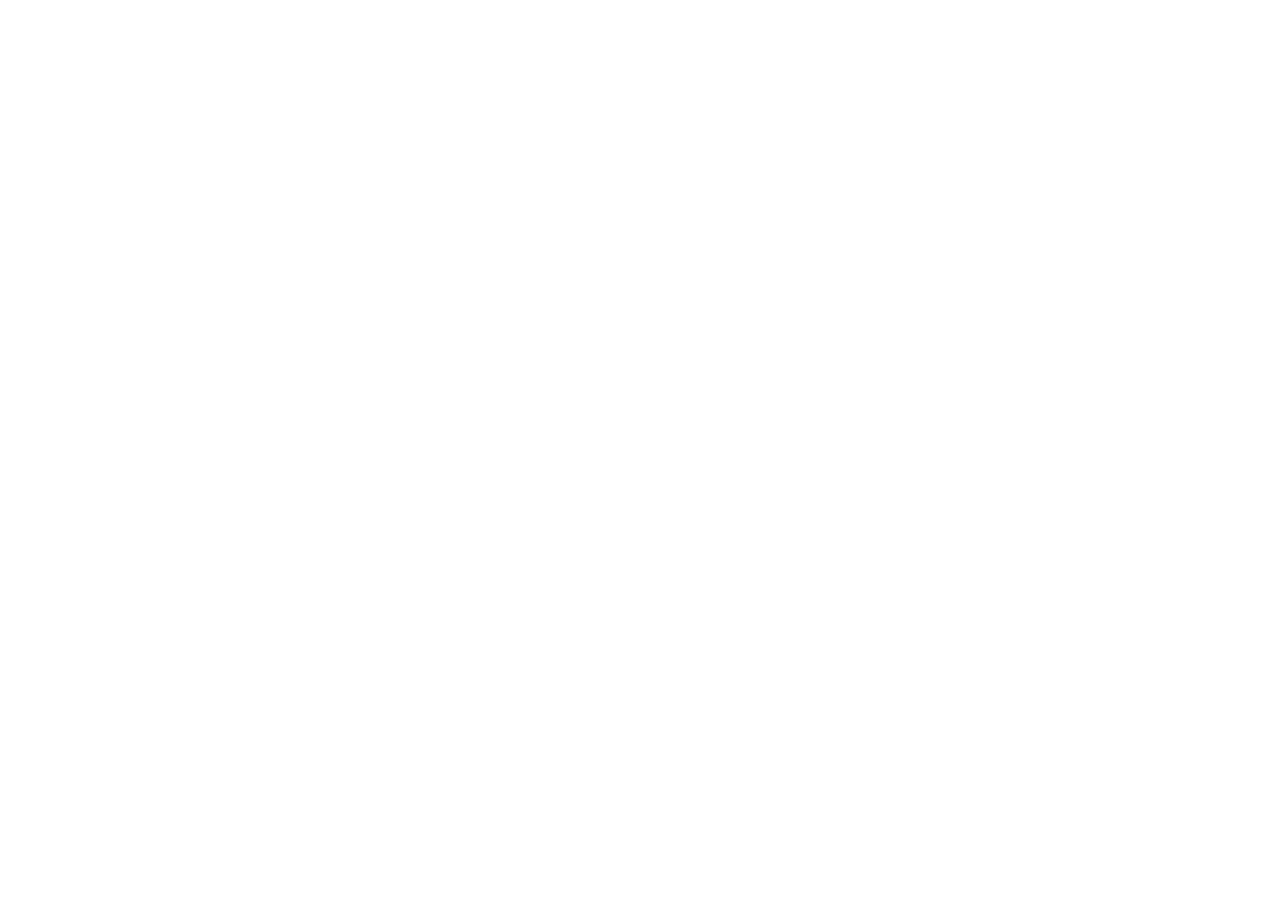
==== methodtest.html @ ba7d6458 "Project initiated" ====
<!DOCTYPE html>
<html lang="en">
<head>
    <meta charset="UTF-8">
    <link rel="stylesheet" href="/CSS/style.css">
    <title>Methods</title>
</head>
<body>

<script src="JS/ButtonCount.js"></script>
</body>
</html>
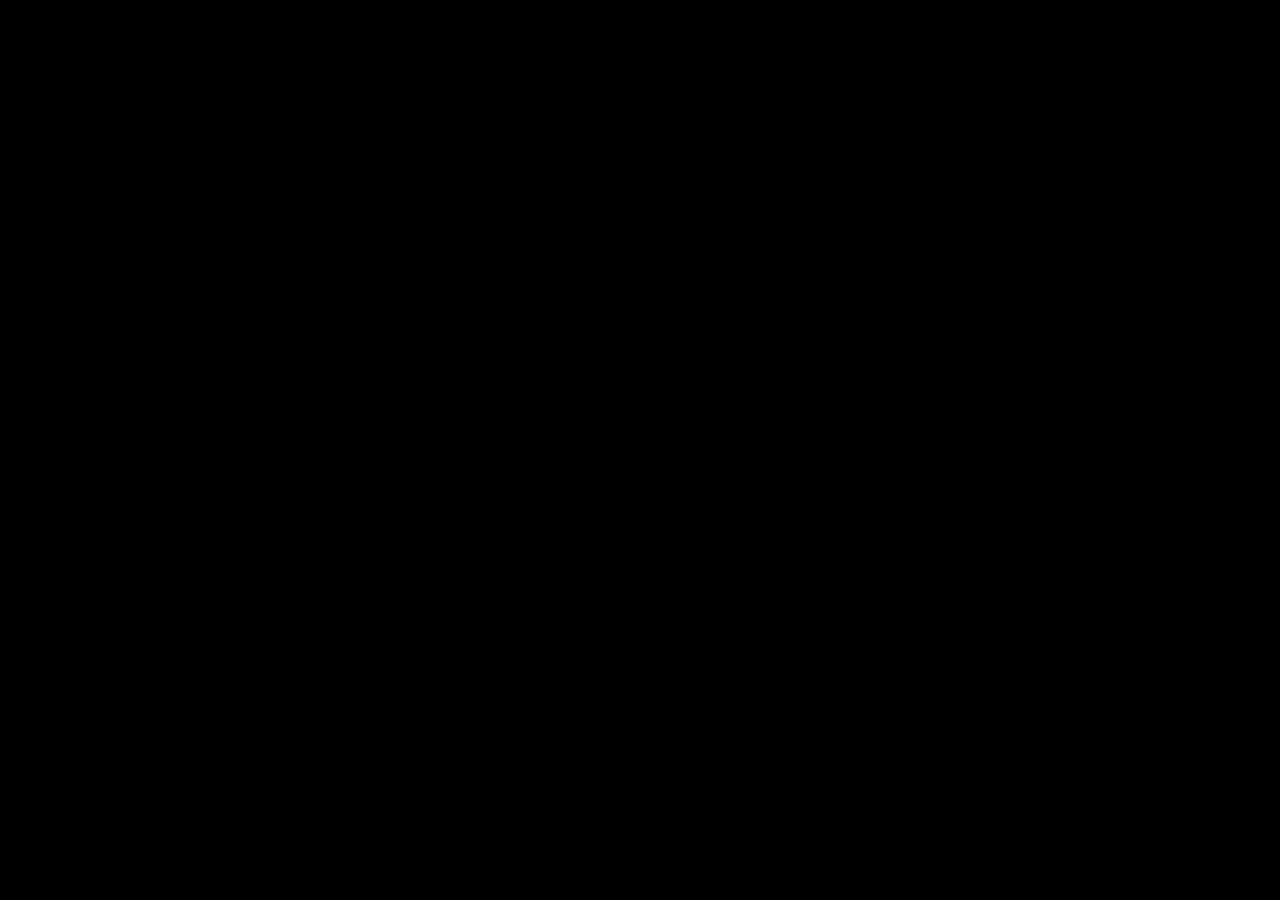
==== commit 2326b55c: "Initiated" ====
--- a/methodtest.html
+++ b/methodtest.html
@@ -2,7 +2,7 @@
 <html lang="en">
 <head>
     <meta charset="UTF-8">
-    <link rel="stylesheet" href="/CSS/style.css">
+    <link rel="stylesheet" href="CSS/stylesheet.css">
     <title>Methods</title>
 </head>
 <body>
--- a/CSS/stylesheet.css
+++ b/CSS/stylesheet.css
@@ -0,0 +1,233 @@
+/**
+ * Meron Asfaw, Winter 2023
+ */
+* {
+    /* background-color: #000; */
+    font-family: sans-serif;
+    margin-bottom: 2%;
+}
+
+body {
+    margin-left: 2%;
+    margin-right: 2%;
+    background-color: #000;
+    /* background-image: url("../media/BackgroundImg.png"); */
+}
+
+.top{
+    margin:auto;
+}
+
+nav {
+    display:flex;
+    /* position: fixed; */
+    /*top: 0%;*/
+    align-items: center;
+    justify-content: space-between;
+
+}
+
+.button {
+    color: white;
+    padding: 5px 15px;
+    font-weight: bold;
+    border-radius: 30px;
+    transition: transform .5s;
+    background-color: rgb(255, 0, 51);
+    font-size: 15px;
+    text-decoration: none;
+    border: 2px solid transparent;
+}
+
+.background ul li a:hover, a:active {
+    color: rgb(255, 0, 51);
+    text-decoration: underline;
+}
+
+.button:hover {
+    transform: scale(1.2);
+}
+
+a {
+    text-decoration: none;
+    color: #fff;
+}
+
+nav ul li{
+    display: inline-block;
+    padding: 15px 40px;
+    margin-left: -1%;
+    list-style-type: none;
+    /* background-color: #000; */
+}
+
+nav ul li a{
+    font-family: system-ui;
+    font-size: 15px;
+    color: white;
+}
+
+.major {
+    cursor: pointer;
+    font-size: 20px;
+    letter-spacing: 2px;
+    color: #fff;
+}
+
+span {
+    color: rgb(255, 0, 51);
+    /* font-family: Georgia, 'Times New Roman', Times, serif; */
+}
+
+.tab {
+    display: inline-block;
+    margin-left: 45px;
+}
+
+.background {
+    background-image: url(../media/Profile.jpg);
+    background-size: 600px 800px;
+    background-position: right;
+    background-repeat: no-repeat;
+    background-blend-mode:inherit;
+    background-position-y: 50px;
+    width: 100%;
+}
+
+.background ul {
+    margin-top: 3%;
+    color: skyblue;
+    list-style-type: none;
+    margin-bottom: 10%;
+}
+ #experience{   /* Header of experiences*/ 
+    font-weight: bold;
+    color: rgb(255, 0, 51);
+    padding-left: 12%;
+ }
+ #institution{   /* Header of experiences*/
+    font-weight: bold;
+    color: rgb(255, 0, 51);
+    padding-left: 12%;
+ }
+ .work{ /* unordered list experiences */
+    font-family: system-ui;
+    font-size: 15px;
+    letter-spacing: 1.5px;
+    width: 50ch;
+    padding: 15px;
+    padding-top: 2%;
+    background-color:rgb(32, 32, 32);
+    border-radius: 10px;
+
+
+ }
+
+ .education{ /* unordered list schools*/
+    font-family: system-ui;
+    font-size: 15px;
+    letter-spacing: 1.5px;
+    width: 50ch;
+    color: skyblue;
+    padding: 15px;
+    padding-top: 2%;
+    background-color:rgb(32, 32, 32);
+    border-radius: 10px;
+ }
+
+.skills { /* unordered list skills */
+    font-family: system-ui;
+    font-size: 15px;
+    letter-spacing: 1.5px;
+    width: 60ch;
+    color: skyblue;
+    padding: 15px;
+    padding-top: 2%;
+    background-color:rgb(32, 32, 32);
+    border-radius: 10px;
+    
+}
+
+#skill{
+    font-weight: bold;
+    color: rgb(255, 0, 51);
+    padding-left: 40%;
+    /* text-align: center; */
+}
+
+.hw4 { /* unordered list skills */
+    font-family: system-ui;
+    font-size: 15px;
+    letter-spacing: 1.5px;
+    width: 60ch;
+    color: skyblue;
+    padding: 15px;
+    padding-top: 2%;
+    background-color:rgb(32, 32, 32);
+    border-radius: 10px;
+    justify-content: center;
+}
+
+#hw4{
+    font-weight: bold;
+    color: rgb(255, 0, 51);
+    padding-left: 40%;
+     /*text-align: center;*/
+}
+
+
+.mid{
+    margin-top: -25%;
+    margin-left: 50%;
+    padding-bottom: 10%;
+}
+ iframe {
+    width: 405px;
+    height: 200px;
+    border: none;
+    margin-top: -5%;
+ }
+
+ #view {  /* bottom left image */
+    border-radius: 50%;
+    float: left;
+    width: 600px;
+    height:800px;
+    margin-right: 2%;
+ }
+
+ .about ul {  /* Bio */
+    margin-top: 12%;
+    margin-bottom: 25%;
+    font-family: system-ui;
+    font-size: 15px;
+    letter-spacing: 1.5px;
+    color: skyblue;
+    padding: 15px;
+    padding-top: 2%;
+    background-color:rgb(32, 32, 32);
+    border-radius: 10px;
+    list-style-type: none;
+ }
+ .bio{
+    text-decoration: none;
+ }
+ #contact li {
+    margin-left: 12%;
+     display: inline-block;
+     padding: 5px 10px;
+     font-family: system-ui;
+     font-size: 15px;
+     letter-spacing: 1.5px;
+     color: skyblue;
+ }
+
+ #contact a:hover, a:active {
+    color: rgb(255, 0, 51);
+    text-decoration: underline;
+ }
+
+ footer p{
+    text-align: center;
+    color:dodgerblue;
+ }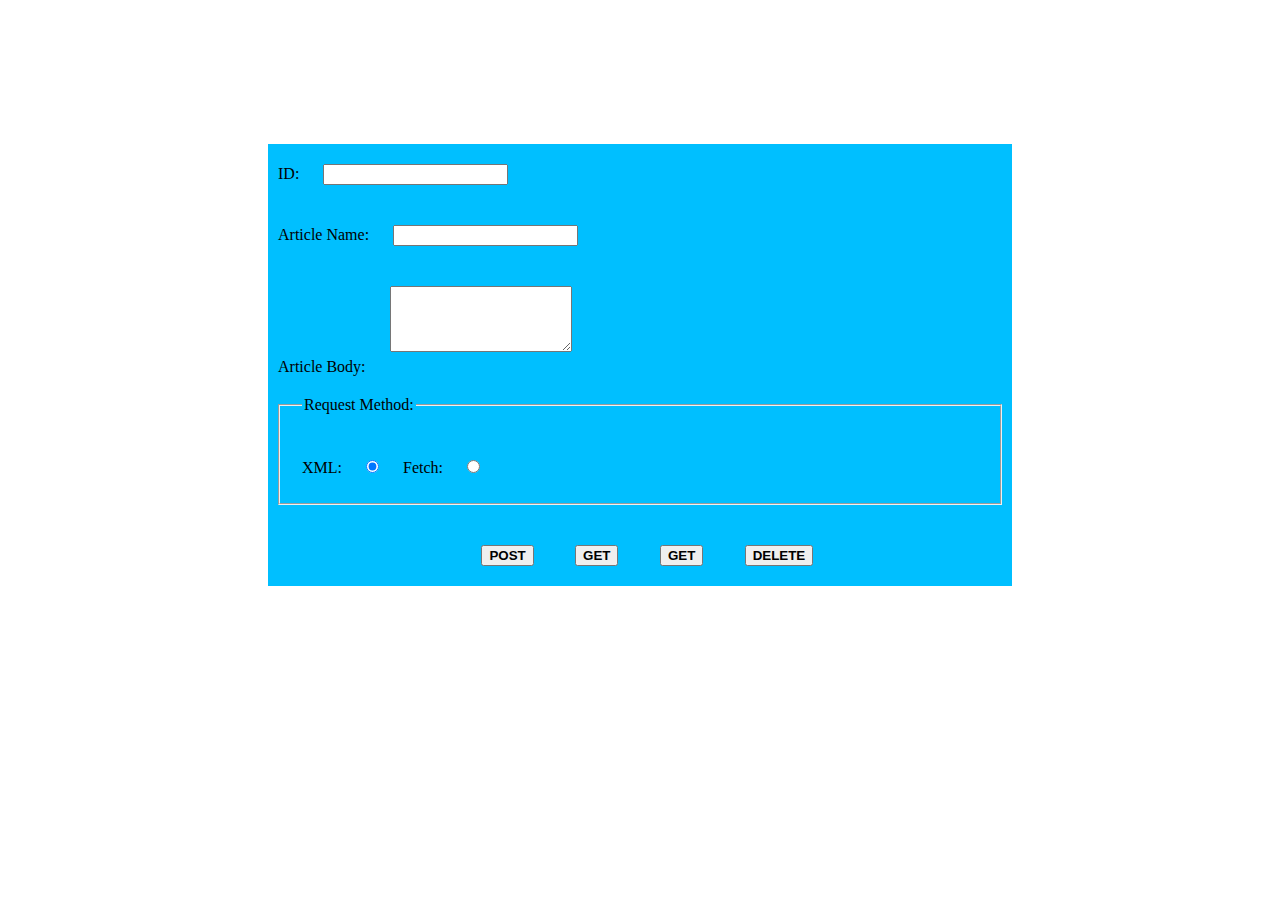
==== commit d8fdeef4: "Final test" ====
--- a/methodtest.html
+++ b/methodtest.html
@@ -1,12 +1,41 @@
+
+
 <!DOCTYPE html>
 <html lang="en">
 <head>
     <meta charset="UTF-8">
-    <link rel="stylesheet" href="CSS/stylesheet.css">
+    <link rel="stylesheet" href="CSS/method.css">
     <title>Methods</title>
 </head>
 <body>
+<form id="form" method="get" enctype="application/x-www-form-urlencoded" action="https://httpbin.org/get">
 
-<script src="JS/ButtonCount.js"></script>
+    <label for="id">ID:</label>
+    <input type="number" name="id" id="id" required>
+    <br>
+    <label for="article">Article Name:</label>
+    <input type="text" name="name" id="article" required>
+    <br>
+    <label for="articleBox">Article Body:</label>
+    <textarea id="articleBox" name="articleBody" rows="4" required></textarea>
+
+    <fieldset id="requestMethod">
+        <legend>Request Method:</legend>
+        <label for="XML">XML:</label>
+        <input type="radio" id="XML" name="requestSelect" checked>
+        <label for="Fetch">Fetch:</label>
+        <input type="radio" id="Fetch" name="requestSelect">
+    </fieldset>
+
+    <div class="buttons">
+        <button id="postBtn" value="POST">POST</button>
+        <button id="getBtn" value="GET">GET</button>
+        <button id="putBtn" value="PUT">GET</button>
+        <button id="deleteBtn" value="DELETE">DELETE</button>
+    </div>
+
+</form>
+<output id="response" style="white-space: pre"></output>
+
 </body>
 </html>--- a/CSS/method.css
+++ b/CSS/method.css
@@ -0,0 +1,16 @@
+*{
+    margin: 20px 10px;
+}
+
+#form{
+    margin: 10% 20%;
+    background-color: deepskyblue;
+}
+button{
+    font-weight: bold;
+    margin-left: 5%;
+}
+.buttons{
+    margin-left: 25%;
+
+}